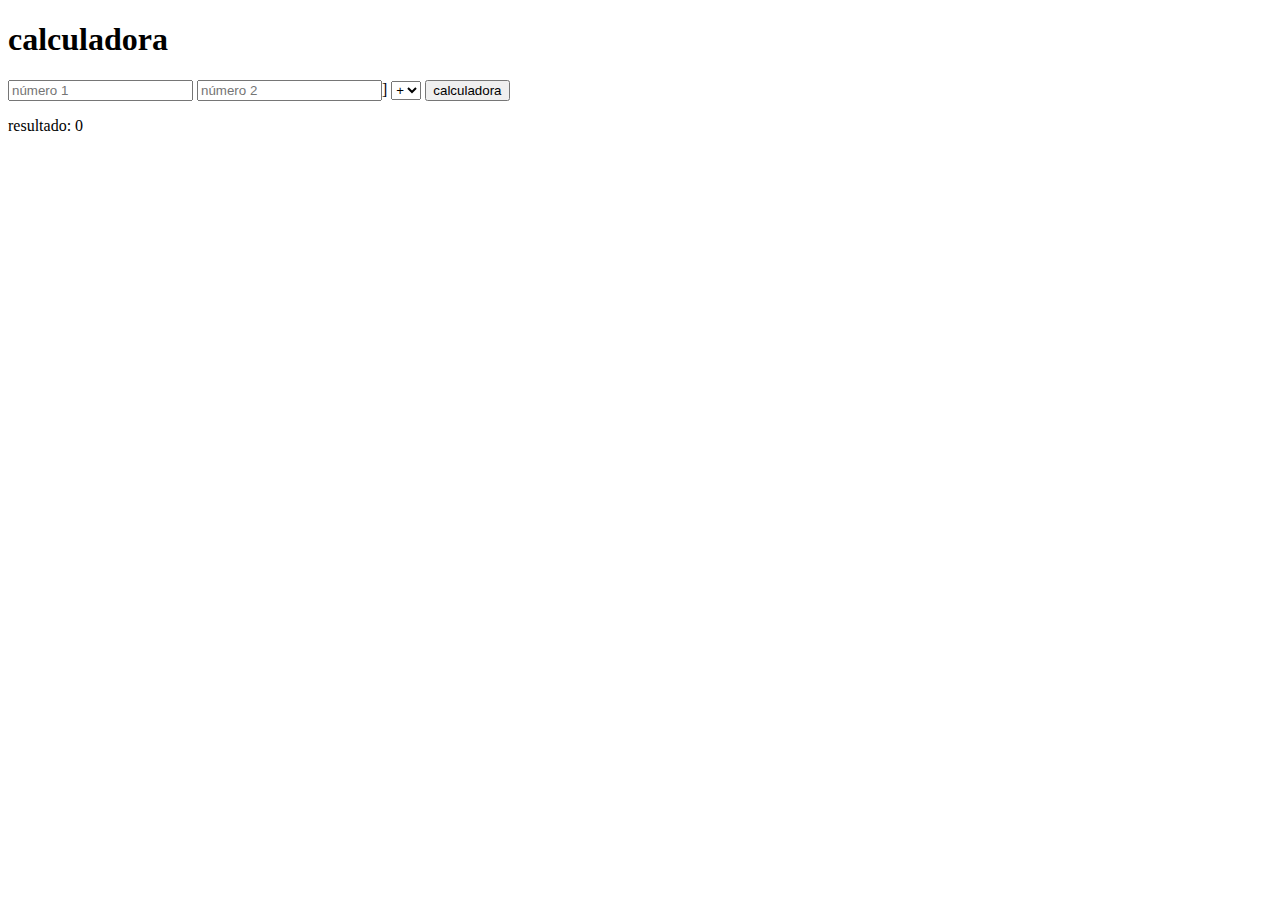
==== Calculadora/index.html @ ebeb0cff "Add files via upload" ====
<!DOCTYPE html>
<html lang="pt-BR">
<head>
    <meta charset="UTF-8">
    <meta name="viewport" content="width=device-width, initial-scale=1.0">
    <title>calculadora</title>
</head>
<body>
    <div class="container">
        <h1>calculadora</h1>
        
        <input type="number" id="num1" placeholder="número 1">
        <input type="number" id="num2" placeholder="número 2">]

        <select id="operacao">
            <option value="+">+</option>
            <option value="-">-</option>
            <option value="*">*</option>
            <option value="/">/</option>
        </select>

        <button onclick="calcular()">calculadora</button>

        <p>resultado: <span id="resultado">0</span></p>

    </div>
    <script src="scripit.js"></script>
</body>
</html>
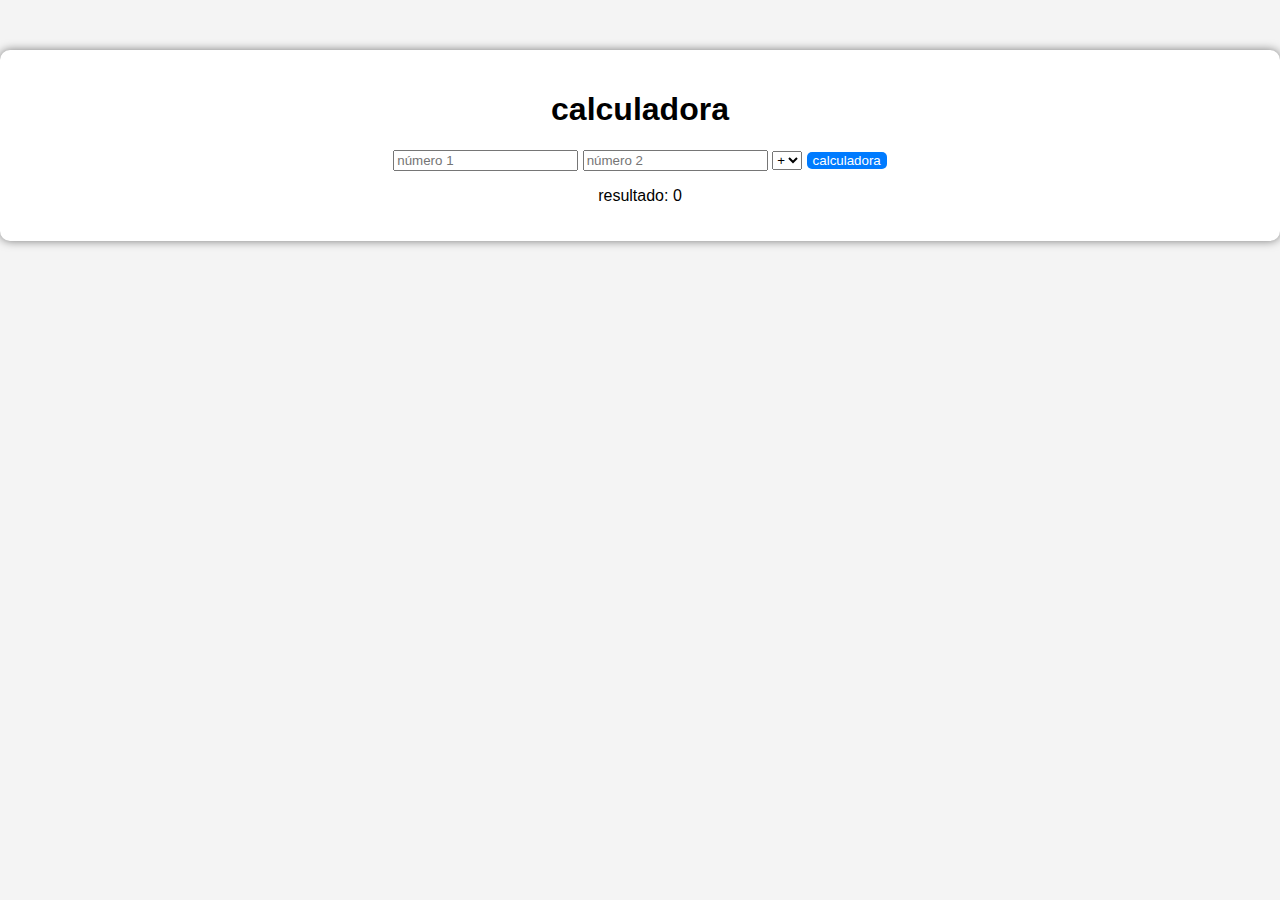
==== commit c893b5d0: "Add files via upload" ====
--- a/Calculadora/index.html
+++ b/Calculadora/index.html
@@ -4,13 +4,14 @@
     <meta charset="UTF-8">
     <meta name="viewport" content="width=device-width, initial-scale=1.0">
     <title>calculadora</title>
+    <link rel="stylesheet" href="style.css">
 </head>
 <body>
     <div class="container">
         <h1>calculadora</h1>
         
         <input type="number" id="num1" placeholder="número 1">
-        <input type="number" id="num2" placeholder="número 2">]
+        <input type="number" id="num2" placeholder="número 2">
 
         <select id="operacao">
             <option value="+">+</option>
--- a/Calculadora/style.css
+++ b/Calculadora/style.css
@@ -0,0 +1,27 @@
+body{
+    font-family: Arial, sans-serif;
+    text-align: center;
+    background-color: #f4f4f4;
+    margin: 0;
+    padding: 0;
+}
+.container{
+    max-width: 400pxx;
+    margin: 50px auto;
+    background:white;
+    padding: 20px;
+    border-radius: 10px;
+    box-shadow: 0 0 10px rgba(0,0,0,0.5);
+}
+button{
+    background: #007BFF;
+    color: white;
+    border: none;
+    border-radius: 5px;
+    cursor:pointer;
+}
+button:hover{
+    background: #0056b3;
+}
+
+
